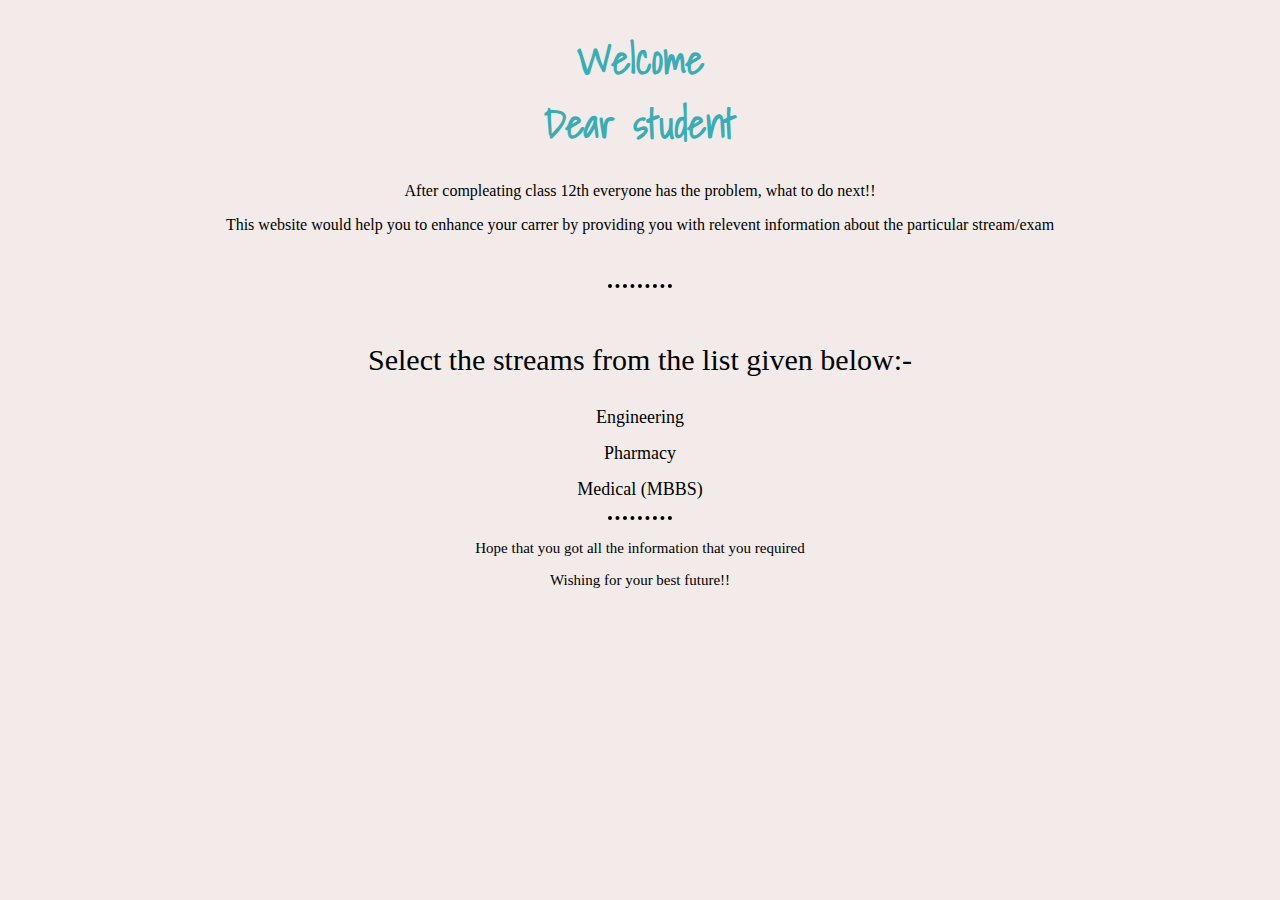
==== index.html @ 50f741d4 "Add files via upload" ====
<!DOCTYPE html>
<html lang="en">
<head>
    <meta charset="UTF-8">
    <meta http-equiv="X-UA-Compatible" content="IE=edge">
    <meta name="viewport" content="width=device-width, initial-scale=1.0">
    <title>Higher Studies Admissions</title>
    <link rel="stylesheet" href="style1.css">
    <link rel="preconnect" href="https://fonts.googleapis.com">
    <link rel="preconnect" href="https://fonts.gstatic.com" crossorigin>
    <link href="https://fonts.googleapis.com/css2?family=Shadows+Into+Light&display=swap" rel="stylesheet">
    <link rel="shortcut icon" href="Images/favicon-96x96.png" type="image/x-icon">

</head>
<body>
    <div class="topDIV">
        <div class = "heading">
            <h1>Welcome <br> Dear student</h1>
        </div>
        <div class="h2">
            <p>After compleating class 12th everyone has the problem, what to do next!!</p>
            <p>This website would help you to enhance your carrer by providing you with relevent information about the particular stream/exam</p>

        </div>
    </div>
    <hr>
    <div class="midDIV">
        <div class="list">
            <p class="choice">Select the streams from the list given below:-</p>
            <div class = "link1"><a href="enggEx.html" target="_blank">Engineering</a></div>
            <div class="link2"><a href="pharma.html" target="_blank" >Pharmacy</a></div>
            <div class="link3"><a href="mbbs.html" target="_blank" >Medical (MBBS)</a></div>
            </p>
        </div>
    </div>
    <hr>
    <div class="BottomDIV">
        <p>Hope that you got all the information that you required</p>
        <p>Wishing for your best future!!</p>
    </div>
</body>
</html>
---- style1.css ----
body{
    background-color:#F2EBE9;
}

.heading{
    color: #3BACB6;
    text-align: center;
    font-family: "Shadows Into Light";
    font-size: 20px;
    font-style: normal;
}
.h2{
    text-align: center;
}
hr{
    border-style: none;
    height: 5px;
    width: 5%;
    border-top:dotted 4px black;

}
.topDIV{
    margin-bottom: 50px;
   
}
.midDIV{
    margin-top: 50px;

}
.list{
    text-align: center;
}
.link1{
    margin-bottom: 15px;
    font-size: 18px;

}
.link2{
    margin-bottom: 15px;
    font-size: 18px;    
}
.link3{
    margin-bottom: 15px;
    font-size: 18px;
}
a:link {
     text-decoration: none;
     color: black;


}


a:visited { 
    text-decoration: none;
    color: black;

}


a:hover {
     text-decoration: none;
     color: blue;
    
}
.choice{
    font-family:'Times New Roman', Times, serif;
    font-size: 30px;
}
.BottomDIV{
    text-align: center;
    font-size: 15px;

}
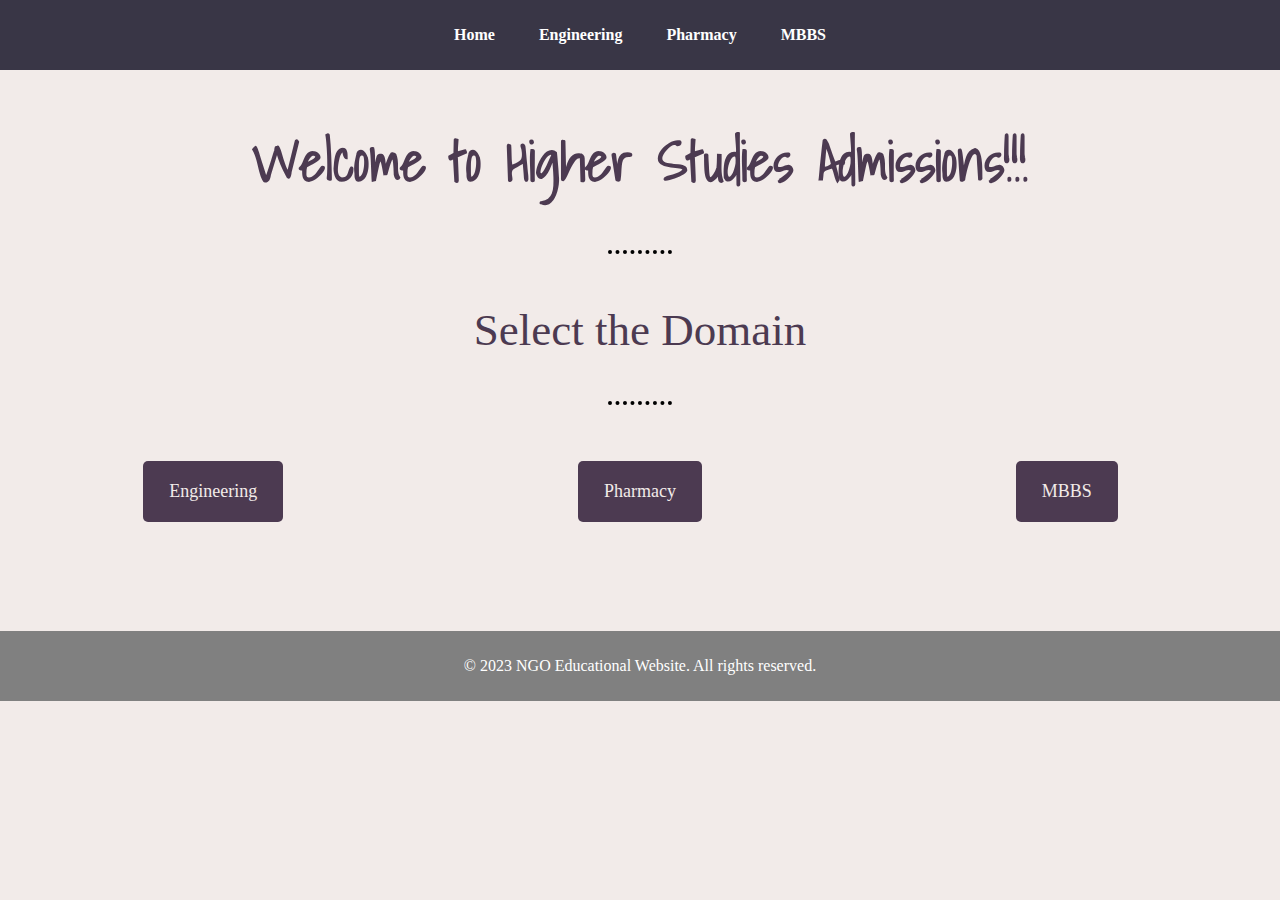
==== commit bd70b961: "Updated layout of website" ====
--- a/index.html
+++ b/index.html
@@ -5,7 +5,8 @@
     <meta http-equiv="X-UA-Compatible" content="IE=edge">
     <meta name="viewport" content="width=device-width, initial-scale=1.0">
     <title>Higher Studies Admissions</title>
-    <link rel="stylesheet" href="style1.css">
+    <link rel="stylesheet" href="base.css">
+    <link rel="stylesheet" href="template.css">
     <link rel="preconnect" href="https://fonts.googleapis.com">
     <link rel="preconnect" href="https://fonts.gstatic.com" crossorigin>
     <link href="https://fonts.googleapis.com/css2?family=Shadows+Into+Light&display=swap" rel="stylesheet">
@@ -13,30 +14,27 @@
 
 </head>
 <body>
-    <div class="topDIV">
-        <div class = "heading">
-            <h1>Welcome <br> Dear student</h1>
-        </div>
-        <div class="h2">
-            <p>After compleating class 12th everyone has the problem, what to do next!!</p>
-            <p>This website would help you to enhance your carrer by providing you with relevent information about the particular stream/exam</p>
+    <nav class="navbar">
+        <ul>
+            <li><a href="index.html">Home</a></li>
+            <li><a href="enggEx.html">Engineering</a></li>
+            <li><a href="pharma.html">Pharmacy</a></li>
+            <li><a href="mbbs.html">MBBS</a></li>
+        </ul>
+    </nav>
+    <h2 class="mainHeading">Welcome to Higher Studies Admissions!!!</h2>
+    <hr>
+    <h3>Select the Domain</h3>
+    <hr>
+    <div style="display: grid;grid-template-columns: 1fr 1fr 1fr; margin-bottom: 8.5%;">
+        <div style="text-align: center; margin-top: 10%;"><input class="btn engg" type="button" value="Engineering"></div>
+        <div style="text-align: center; margin-top: 10%;"><input class="btn pharma" type="button" value="Pharmacy"></div>
+        <div style="text-align: center; margin-top: 10%;"><input class="btn mbbs" type="button" value="MBBS"></div>
+    </div>
+    <footer>
+        <p>&copy; 2023 NGO Educational Website. All rights reserved.</p>
+    </footer>
+    <script src="index.js"></script>
 
-        </div>
-    </div>
-    <hr>
-    <div class="midDIV">
-        <div class="list">
-            <p class="choice">Select the streams from the list given below:-</p>
-            <div class = "link1"><a href="enggEx.html" target="_blank">Engineering</a></div>
-            <div class="link2"><a href="pharma.html" target="_blank" >Pharmacy</a></div>
-            <div class="link3"><a href="mbbs.html" target="_blank" >Medical (MBBS)</a></div>
-            </p>
-        </div>
-    </div>
-    <hr>
-    <div class="BottomDIV">
-        <p>Hope that you got all the information that you required</p>
-        <p>Wishing for your best future!!</p>
-    </div>
 </body>
 </html>--- a/base.css
+++ b/base.css
@@ -0,0 +1,70 @@
+/* Style the buttons */
+.btn {
+  border: none;
+  outline: none;
+  padding: 20px 26px;
+  background-color: #4C3A51;
+  cursor: pointer;
+  font-size: 18px;
+  color: #F2EBE9;
+  border-radius: 5px;
+  font-family: 'Times New Roman', Times, serif;
+  font-weight: lighter;
+}
+body{
+  background-color:#F2EBE9;
+}
+hr{
+  border-style: none;
+  height: 5px;
+  width: 5%;
+  border-top:dotted 4px black;
+
+}
+.mainHeading{
+  font-family: 'Shadows Into Light', cursive;
+  font-size: 55px;
+  text-align: center;
+  color: #4C3A51;
+}
+h3{
+  font-size: 45px;
+  font-family: 'Times New Roman', Times, serif;
+  font-weight: lighter;
+  text-align: center;
+  color: #4C3A51;
+}
+
+.modal {
+  display: none; /* Hidden by default */
+  position: fixed; /* Stay in place */
+  z-index: 1; /* Sit on top */
+  left: 0;
+  top: 0;
+  width: 100%; /* Full width */
+  height: 100%; /* Full height */
+  overflow: auto; /* Enable scroll if needed */
+  background-color: rgb(0,0,0); /* Fallback color */
+  background-color: rgba(0,0,0,0.4); /* Black w/ opacity */
+}
+
+/* Modal Content/Box */
+.modal-content {
+  background-color: #fefefe;
+  margin: 15% auto; /* 15% from the top and centered */
+  padding: 20px;
+  border: 1px solid #888;
+  width: 80%; /* Could be more or less, depending on screen size */
+}
+
+.grid{
+  display: grid;
+  grid-template-columns: 1fr 1fr;
+  grid-gap: 10px;
+  margin-top: 20px;
+  margin-bottom: 20px;
+}
+
+.close:hover{
+  cursor: pointer;
+}--- a/template.css
+++ b/template.css
@@ -0,0 +1,39 @@
+/* Navbar styles */
+body{
+    margin: 0;;
+}
+
+.navbar {
+    background-color: #393646;
+    color: #fff;
+    padding: 10px 0;
+}
+
+.navbar ul {
+    list-style: none;
+    text-align: center;
+    padding: 0;
+}
+
+.navbar li {
+    display: inline;
+    margin: 0 20px;
+}
+
+.navbar a {
+    text-decoration: none;
+    color: #fff;
+    font-weight: bold;
+}
+
+/* Footer styles */
+/* style the footer such that it stays at the bottom always */
+
+
+footer {
+
+    background-color: gray;
+    color: #fff;
+    text-align: center;
+    padding: 10px 0;
+}
